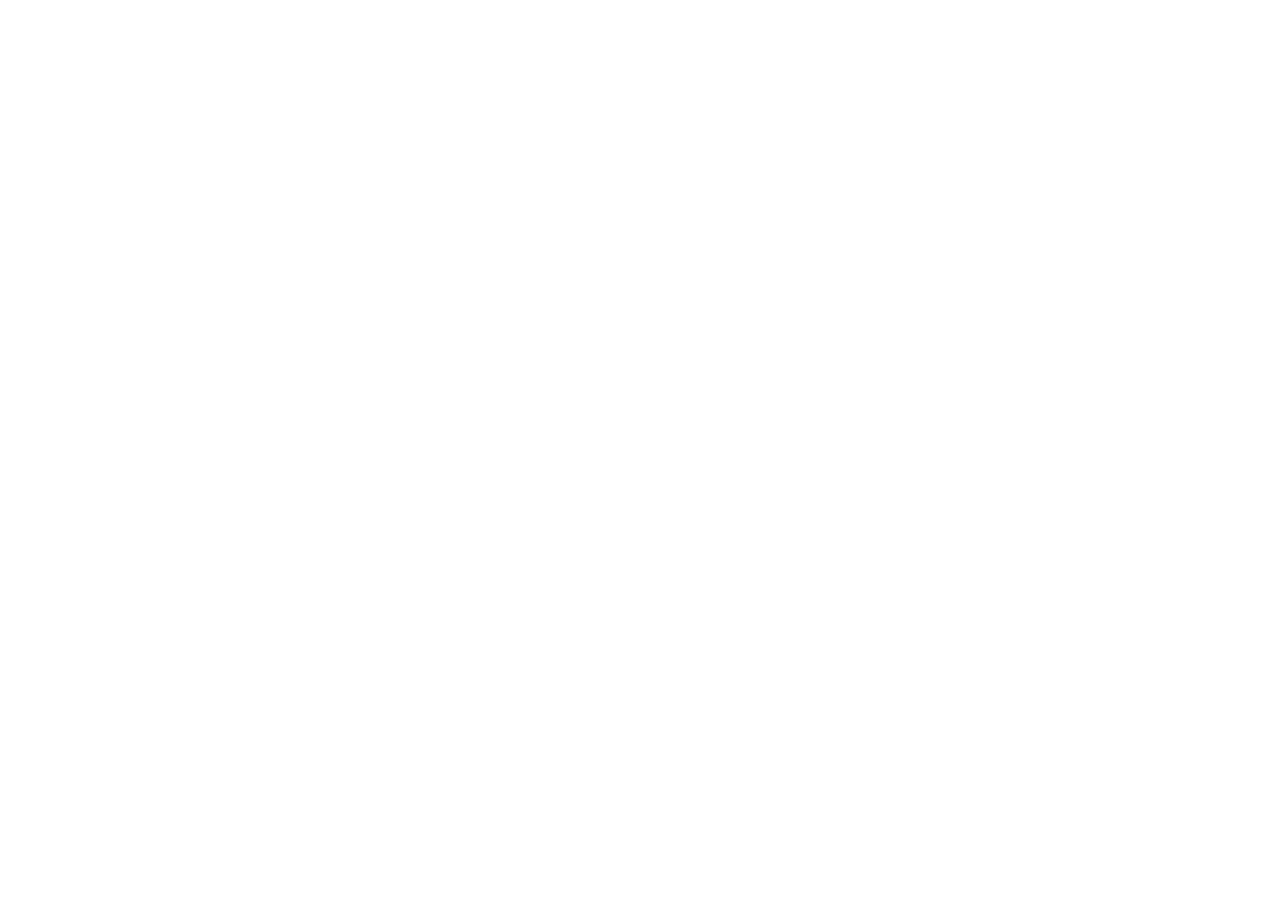
==== blondiebytes/index.html @ 4e5a47be "added blondie bytes" ====
<!DOCTYPE html>
<html lang="en">
<head>
    <meta charset="UTF-8">
    <meta http-equiv="X-UA-Compatible" content="IE=edge">
    <meta name="viewport" content="width=device-width, initial-scale=1.0">
    <link rel="stylesheet" href="meyer-reset.css">
    <link rel="stylesheet" href="style.css">
    <title>blondiebytes</title>
</head>
<body>
    
</body>
</html>
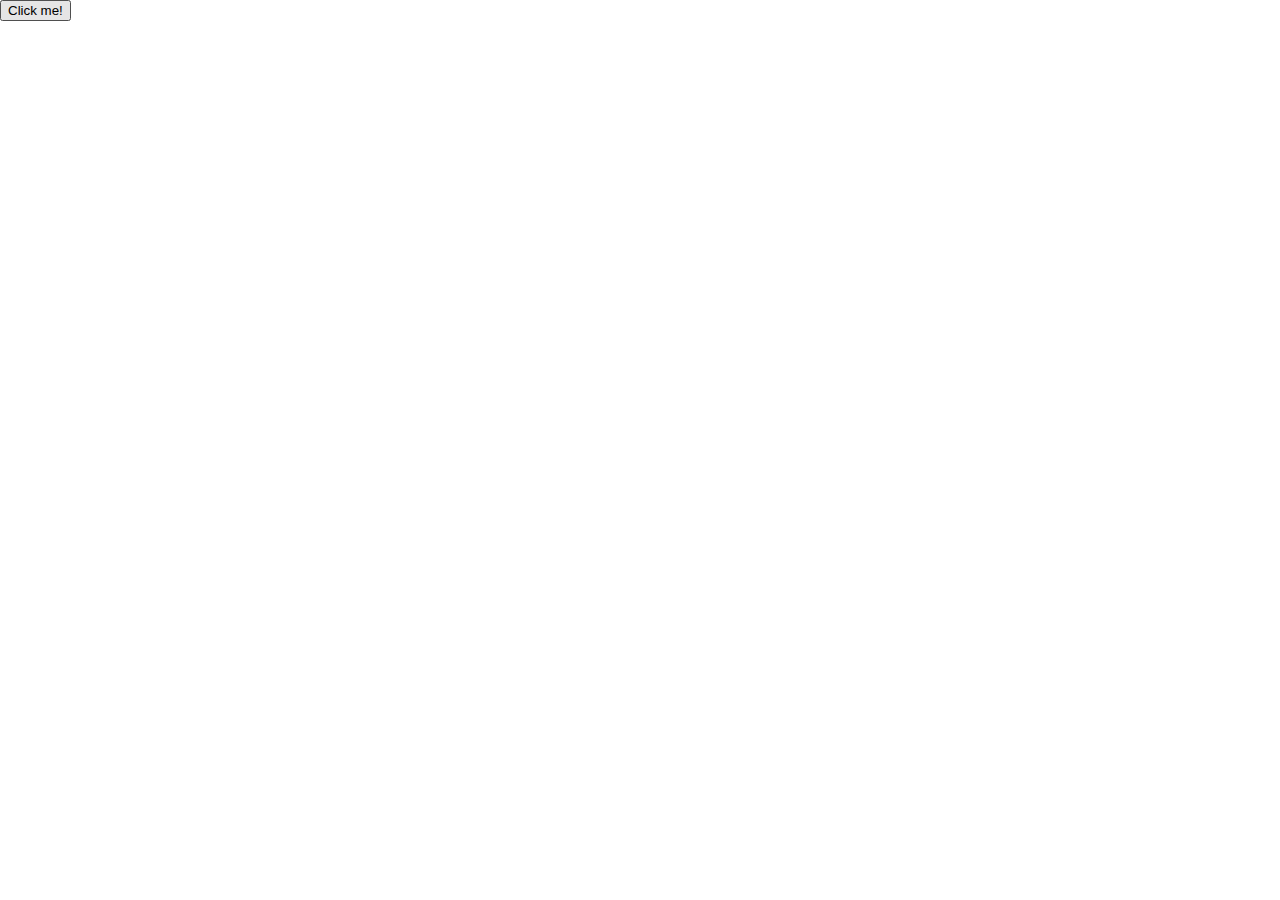
==== commit eabe1316: "added blondiebytes" ====
--- a/blondiebytes/index.html
+++ b/blondiebytes/index.html
@@ -1,14 +1,20 @@
 <!DOCTYPE html>
 <html lang="en">
 <head>
-    <meta charset="UTF-8">
-    <meta http-equiv="X-UA-Compatible" content="IE=edge">
-    <meta name="viewport" content="width=device-width, initial-scale=1.0">
+    <script src="script.js"></script>
+    <title>blondiebytes</title>
     <link rel="stylesheet" href="meyer-reset.css">
     <link rel="stylesheet" href="style.css">
-    <title>blondiebytes</title>
 </head>
 <body>
+    <button onclick="revealMessage()">Click me!</button>
+    <div id="hiddenMessage" style="display:none">
+        <p>You're learning JavaScript!</p>
+        <button id="countDownButton" onclick="countDown()">10</button>
+    </div>
+
+    
     
 </body>
-</html>+</html><link rel="stylesheet" href="meyer-reset.css">
+    <link rel="stylesheet" href="style.css">